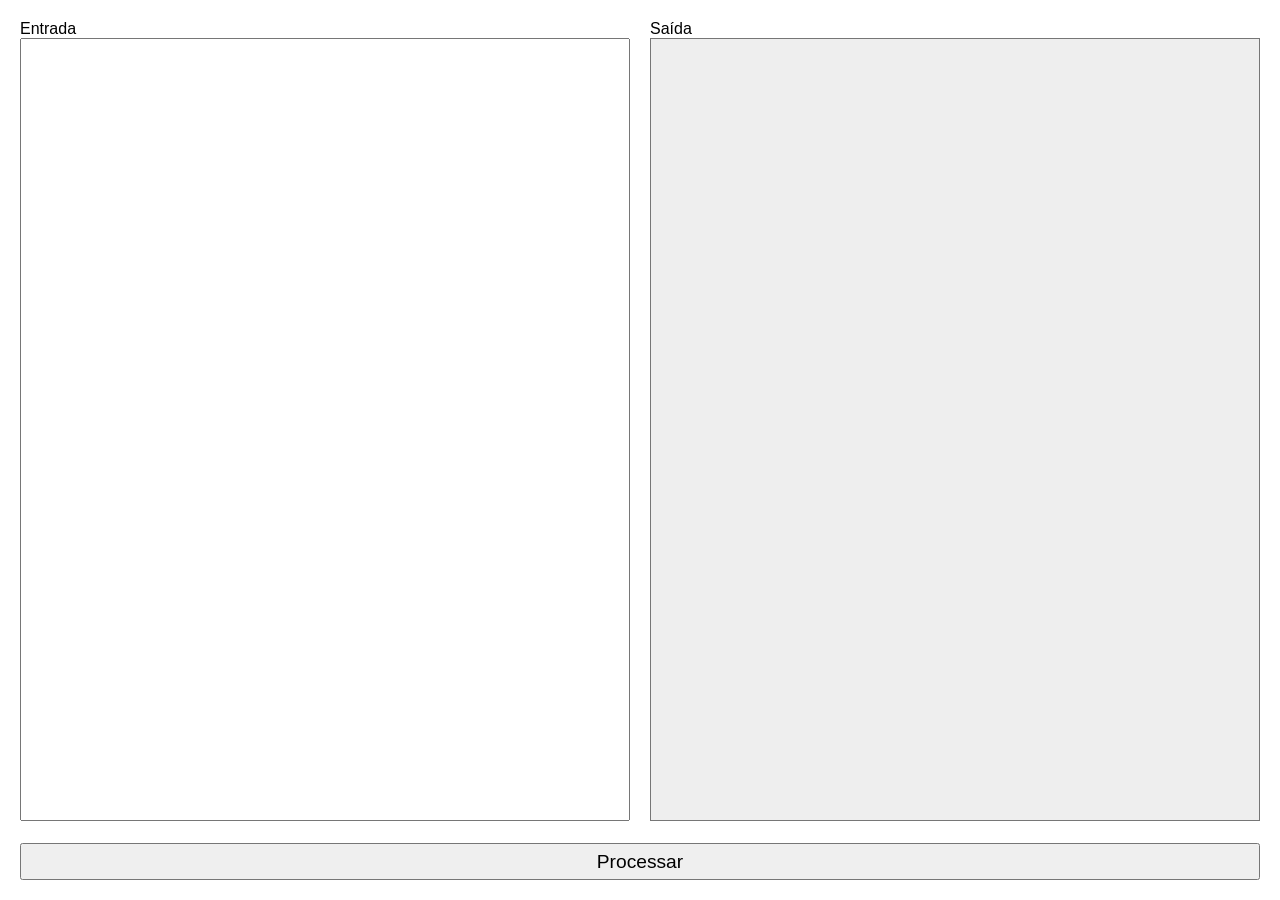
==== index.html @ cd17e346 "dale" ====
<!DOCTYPE html>
<html lang="en">
<head>
  <meta charset="UTF-8">
  <meta name="viewport" content="width=device-width, initial-scale=1.0">
  <script src="./script.js" defer></script>
  <link rel="stylesheet" href="style.css">
  <title>Document</title>
</head>
<body>
  <div class="container">
    <div>
      <p>Entrada</p>
      <textarea id="txtInput"></textarea>
    </div>
    <div>
      <p>Saída</p>
      <textarea id="txtOutput" readonly></textarea>
    </div>
  </div>
  <button id="btnProcessar">Processar</button>
</body>
</html>
---- style.css ----
* {
  margin: 0;
  padding: 0;
  box-sizing: border-box;
}

body {
  font-family: Arial, Helvetica, sans-serif;
  font-size: 16px;
}

body {
  padding: 20px;
  display: flex;
  flex-direction: column;
  gap: 40px;
  width: 100vw;
  height: 100vh;
}

#btnProcessar {
  height: 40px;
  font-size: 1.2rem;
}

.container {
  height: 100%;
  display: flex;
  justify-content: space-between;
  gap: 20px;
}

.container div{
  width: 100%;
  height: 100%;
}

.container textarea{
  width: 100%;
  height: 100%;
}

textarea {
  resize: none;
  padding: 10px;
}

textarea[readonly] {
  background-color: #eeeeee;
  cursor: auto;
}
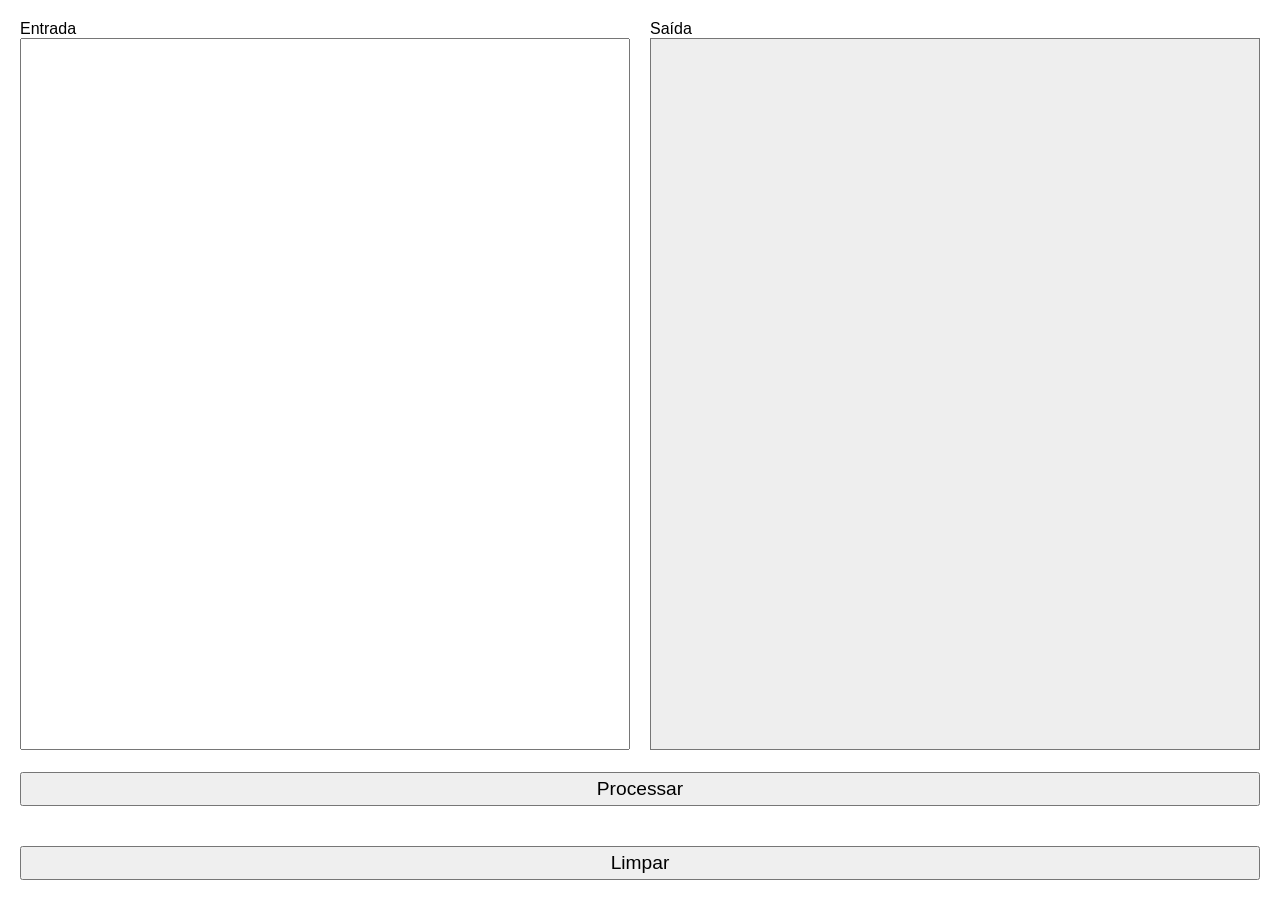
==== commit 6939eae2: "AgoraVai" ====
--- a/index.html
+++ b/index.html
@@ -1,11 +1,11 @@
 <!DOCTYPE html>
-<html lang="en">
+<html lang="pt-br">
 <head>
   <meta charset="UTF-8">
   <meta name="viewport" content="width=device-width, initial-scale=1.0">
   <script src="./script.js" defer></script>
   <link rel="stylesheet" href="style.css">
-  <title>Document</title>
+  <title>CentralPremiacoes</title>
 </head>
 <body>
   <div class="container">
@@ -19,5 +19,6 @@
     </div>
   </div>
   <button id="btnProcessar">Processar</button>
+  <button id="btnLimpar" onclick="document.getElementById('txtInput').value = ''">Limpar</button>
 </body>
 </html>
--- a/style.css
+++ b/style.css
@@ -19,6 +19,11 @@
 }
 
 #btnProcessar {
+  height: 40px;
+  font-size: 1.2rem;
+}
+
+#btnLimpar {
   height: 40px;
   font-size: 1.2rem;
 }
